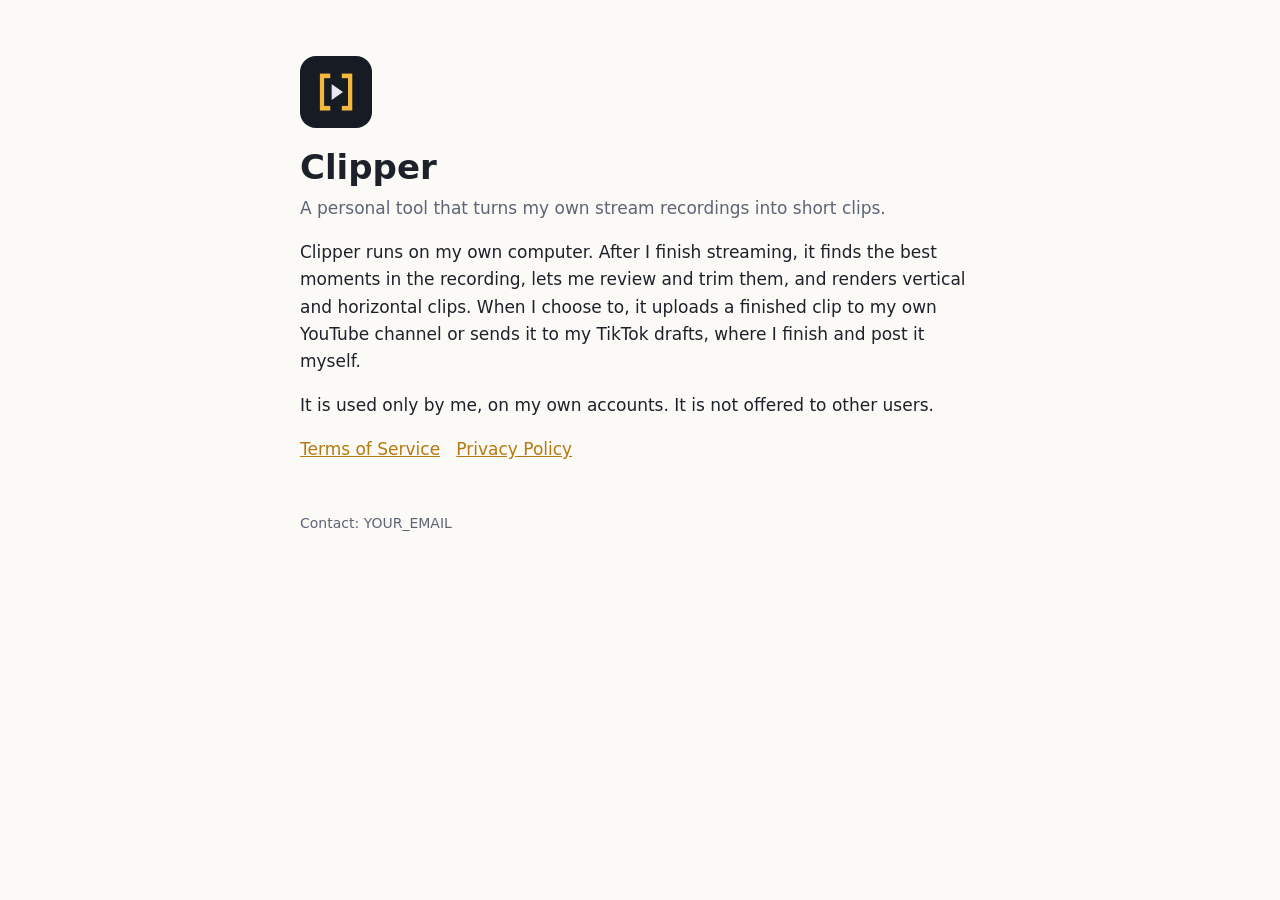
==== index.html @ daf287f8 "feat(): initial setup for clipper-site" ====
<!doctype html>
<html lang="en"><head><meta charset="utf-8"><meta name="viewport" content="width=device-width, initial-scale=1">
<title>Clipper</title><link rel="stylesheet" href="style.css"></head>
<body><main>
<img class="icon" src="icon.png" alt="">
<h1>Clipper</h1>
<p class="sub">A personal tool that turns my own stream recordings into short clips.</p>
<p>Clipper runs on my own computer. After I finish streaming, it finds the best moments in the recording, lets me review and trim them, and renders vertical and horizontal clips. When I choose to, it uploads a finished clip to my own YouTube channel or sends it to my TikTok drafts, where I finish and post it myself.</p>
<p>It is used only by me, on my own accounts. It is not offered to other users.</p>
<p><a href="terms.html">Terms of Service</a> &nbsp; <a href="privacy.html">Privacy Policy</a></p>
<footer>Contact: YOUR_EMAIL</footer>
</main></body></html>
---- style.css ----
:root { color-scheme: light dark; --bg:#fbfaf7; --text:#1d2129; --muted:#5d6575; --accent:#b7790f; }
@media (prefers-color-scheme: dark) { :root { --bg:#171b24; --text:#e5e8ef; --muted:#8d96a9; --accent:#f5b83d; } }
body { margin:0; background:var(--bg); color:var(--text); font:17px/1.6 "Segoe UI", system-ui, sans-serif; }
main { max-width:680px; margin:0 auto; padding:56px 24px 80px; }
h1 { font-size:34px; line-height:1.15; margin:0 0 8px; }
h2 { font-size:20px; margin:32px 0 6px; }
p, li { color:var(--text); }
.sub { color:var(--muted); margin-top:0; }
a { color:var(--accent); }
img.icon { width:72px; height:72px; border-radius:16px; display:block; margin-bottom:20px; }
footer { margin-top:48px; font-size:14px; color:var(--muted); }
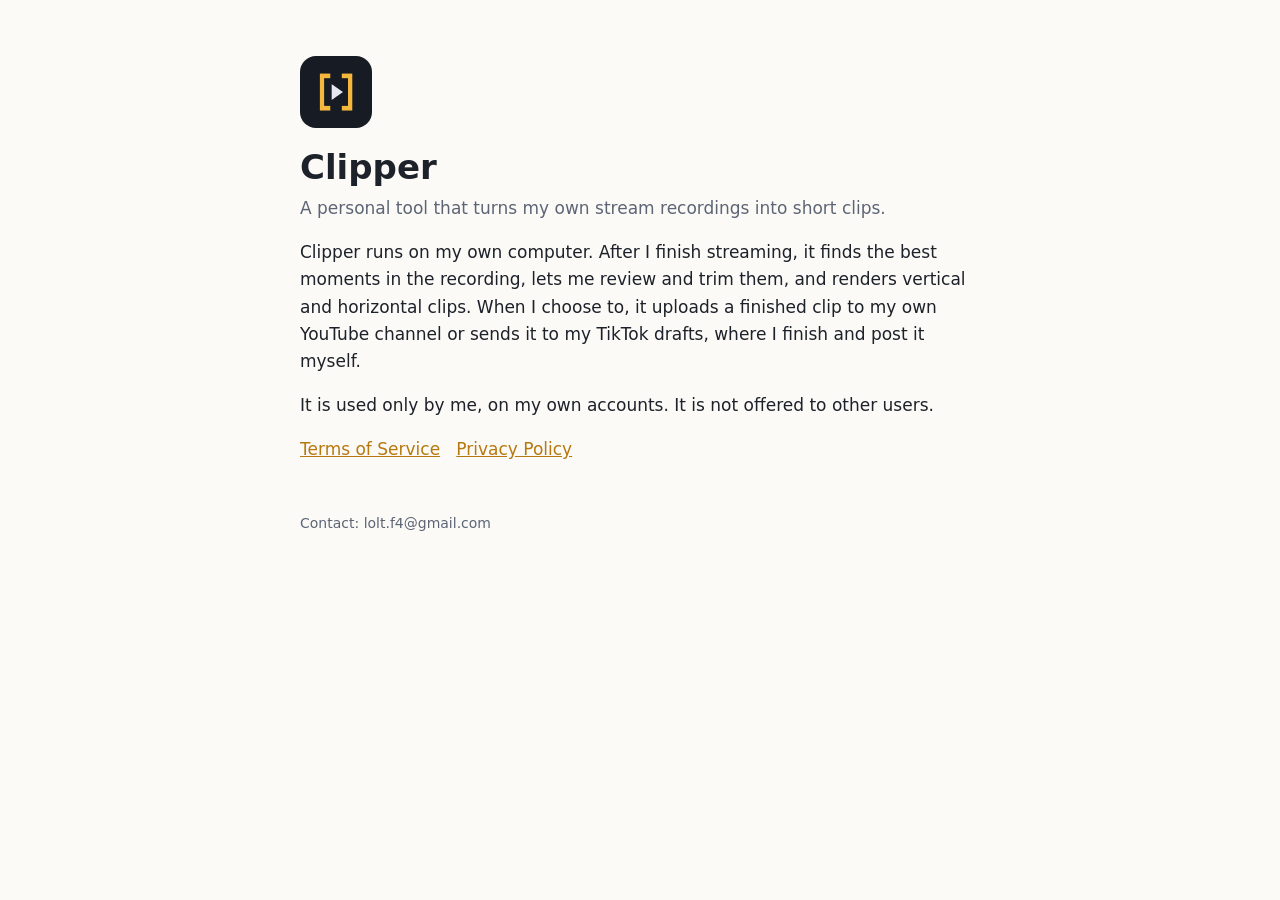
==== commit b241f56f: "chore(): remove placeholder values" ====
--- a/index.html
+++ b/index.html
@@ -8,5 +8,5 @@
 <p>Clipper runs on my own computer. After I finish streaming, it finds the best moments in the recording, lets me review and trim them, and renders vertical and horizontal clips. When I choose to, it uploads a finished clip to my own YouTube channel or sends it to my TikTok drafts, where I finish and post it myself.</p>
 <p>It is used only by me, on my own accounts. It is not offered to other users.</p>
 <p><a href="terms.html">Terms of Service</a> &nbsp; <a href="privacy.html">Privacy Policy</a></p>
-<footer>Contact: YOUR_EMAIL</footer>
+<footer>Contact: lolt.f4@gmail.com</footer>
 </main></body></html>
